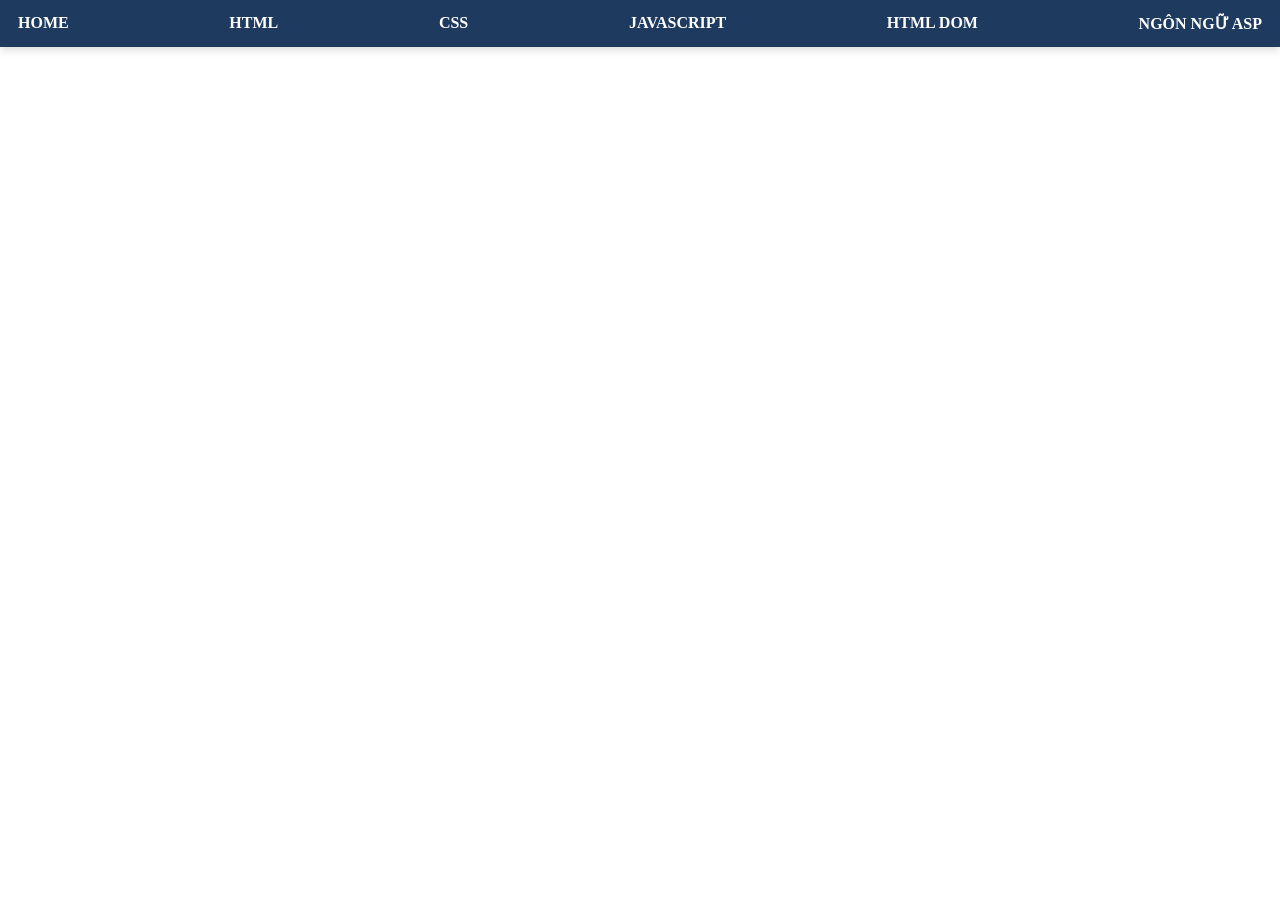
==== index.html @ 04fc5f46 "Update index.html" ====
<html>
    <head>
        <title>Nguyễn Thanh Bình - K244060706</title>
        <style>
            @import url(css/main.css);
        </style>
    </head>
    <body>
        <div id="container">  
        <ul>
        <li><a href="K244060706_NguyenThanhBinh_CV/K244060706_NguyenThanhBinh_CV.html" target="_blank">HOME</a></li>
        <li>
            <a href="#">HTML</a>
        <ul>
        <li>
            <a href="LearnForm/ClientGet.html">Form GET</a>
        </li>
    </ul>
</li>
        <li> <a href="#">CSS</a>
            <ul>
            <li> <a href="ex42/ex42.html">Bài tập 42</a></li>
            <li> <a href="#">GIAO DIỆN VỚI CSS</a></li>
            <li> <a href="#">CSS NÂNG CAO</a></li>
        </ul>
        </li>
        <li> <a href="#">JAVASCRIPT</a>
        <ul>
            <li> <a href="#">LESSON 01</a></li>
            <li> <a href="#">LESSON 02</a></li>
            <li> <a href="#">LESSON 03</a></li>
        </ul>
        </li>
        <li> <a href="#">HTML DOM</a></li>
        <li> <a href="#">NGÔN NGỮ ASP</a></li>


        </ul>

        </div>
    </body>
</html>
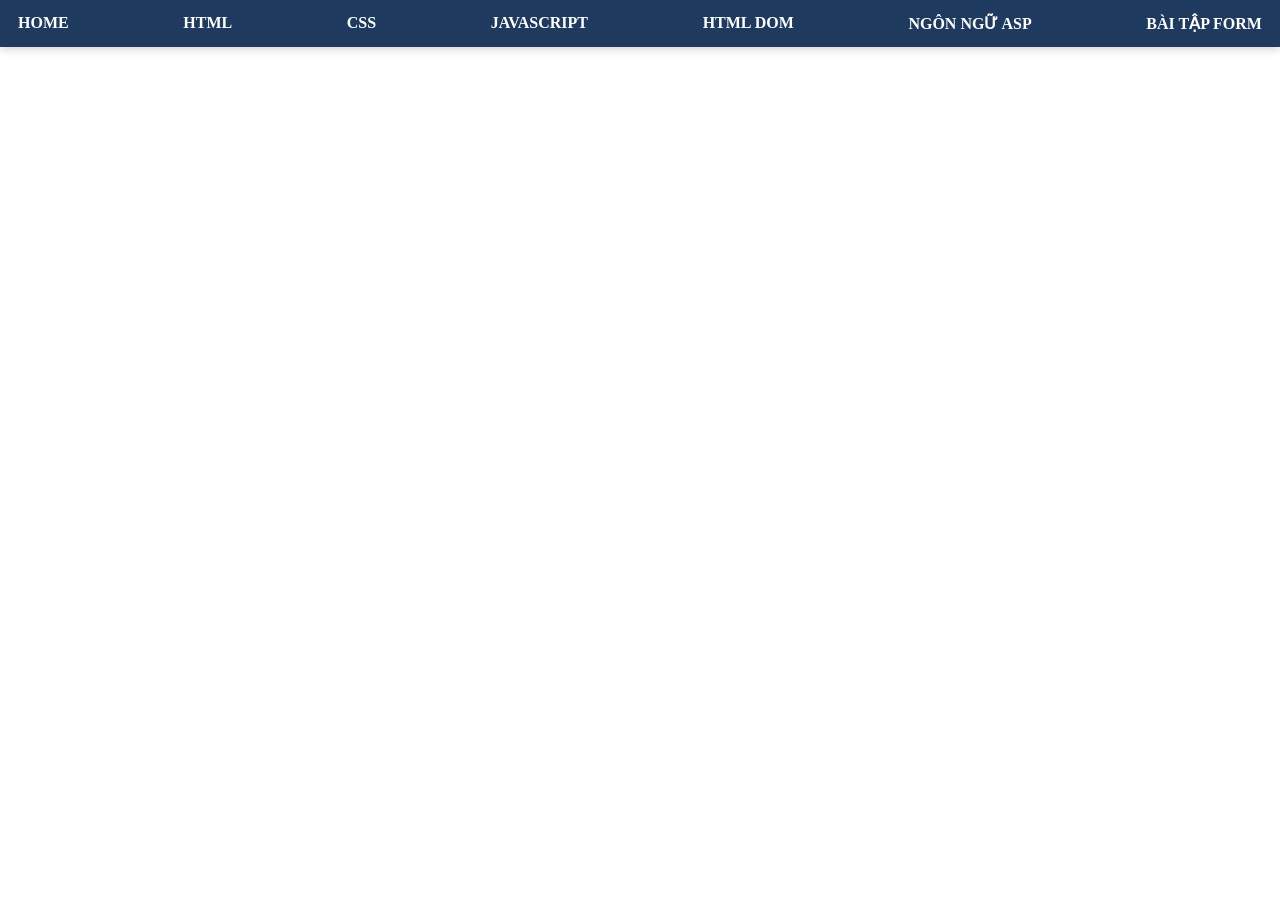
==== commit 2d4303c2: "Update index.html" ====
--- a/index.html
+++ b/index.html
@@ -5,38 +5,75 @@
             @import url(css/main.css);
         </style>
     </head>
+
     <body>
-        <div id="container">  
-        <ul>
-        <li><a href="K244060706_NguyenThanhBinh_CV/K244060706_NguyenThanhBinh_CV.html" target="_blank">HOME</a></li>
-        <li>
-            <a href="#">HTML</a>
-        <ul>
-        <li>
-            <a href="LearnForm/ClientGet.html">Form GET</a>
-        </li>
-    </ul>
-</li>
-        <li> <a href="#">CSS</a>
+        <div id="container">
             <ul>
-            <li> <a href="ex42/ex42.html">Bài tập 42</a></li>
-            <li> <a href="#">GIAO DIỆN VỚI CSS</a></li>
-            <li> <a href="#">CSS NÂNG CAO</a></li>
-        </ul>
-        </li>
-        <li> <a href="#">JAVASCRIPT</a>
-        <ul>
-            <li> <a href="#">LESSON 01</a></li>
-            <li> <a href="#">LESSON 02</a></li>
-            <li> <a href="#">LESSON 03</a></li>
-        </ul>
-        </li>
-        <li> <a href="#">HTML DOM</a></li>
-        <li> <a href="#">NGÔN NGỮ ASP</a></li>
+                <li>
+                    <a href="K244060706_NguyenThanhBinh_CV/K244060706_NguyenThanhBinh_CV.html" target="_blank">HOME</a>
+                </li>
 
+                <li>
+                    <a href="#">HTML</a>
+                    <ul>
+                        <li>
+                            <a href="LearnForm/ClientGet.html">Form GET</a>
+                        </li>
+                        <li>
+                            <a href="LearnForm/contact.html">Contact</a>
+                        </li>
+                    </ul>
+                </li>
 
-        </ul>
+                <li>
+                    <a href="#">CSS</a>
+                    <ul>
+                        <li>
+                            <a href="ex42/ex42.html">Bài tập 42</a>
+                        </li>
+                        <li>
+                            <a href="#">GIAO DIỆN VỚI CSS</a>
+                        </li>
+                        <li>
+                            <a href="#">CSS NÂNG CAO</a>
+                        </li>
+                    </ul>
+                </li>
 
+                <li>
+                    <a href="#">JAVASCRIPT</a>
+                    <ul>
+                        <li>
+                            <a href="#">LESSON 01</a>
+                        </li>
+                        <li>
+                            <a href="#">LESSON 02</a>
+                        </li>
+                        <li>
+                            <a href="#">LESSON 03</a>
+                        </li>
+                    </ul>
+                </li>
+
+                <li>
+                    <a href="#">HTML DOM</a>
+                </li>
+
+                <li>
+                    <a href="#">NGÔN NGỮ ASP</a>
+                </li>
+                <li>
+                    <a href="#">BÀI TẬP FORM</a>
+                        <ul>
+                            <li>
+                                <a href="LearnForm/bai48.html">Bài 48</a>
+                            </li>
+                            <li>
+                                <a href="LearnForm/bai49.html">Bài 49</a>
+                            </li>
+                        </ul>
+                </li>
+            </ul>
         </div>
     </body>
 </html>
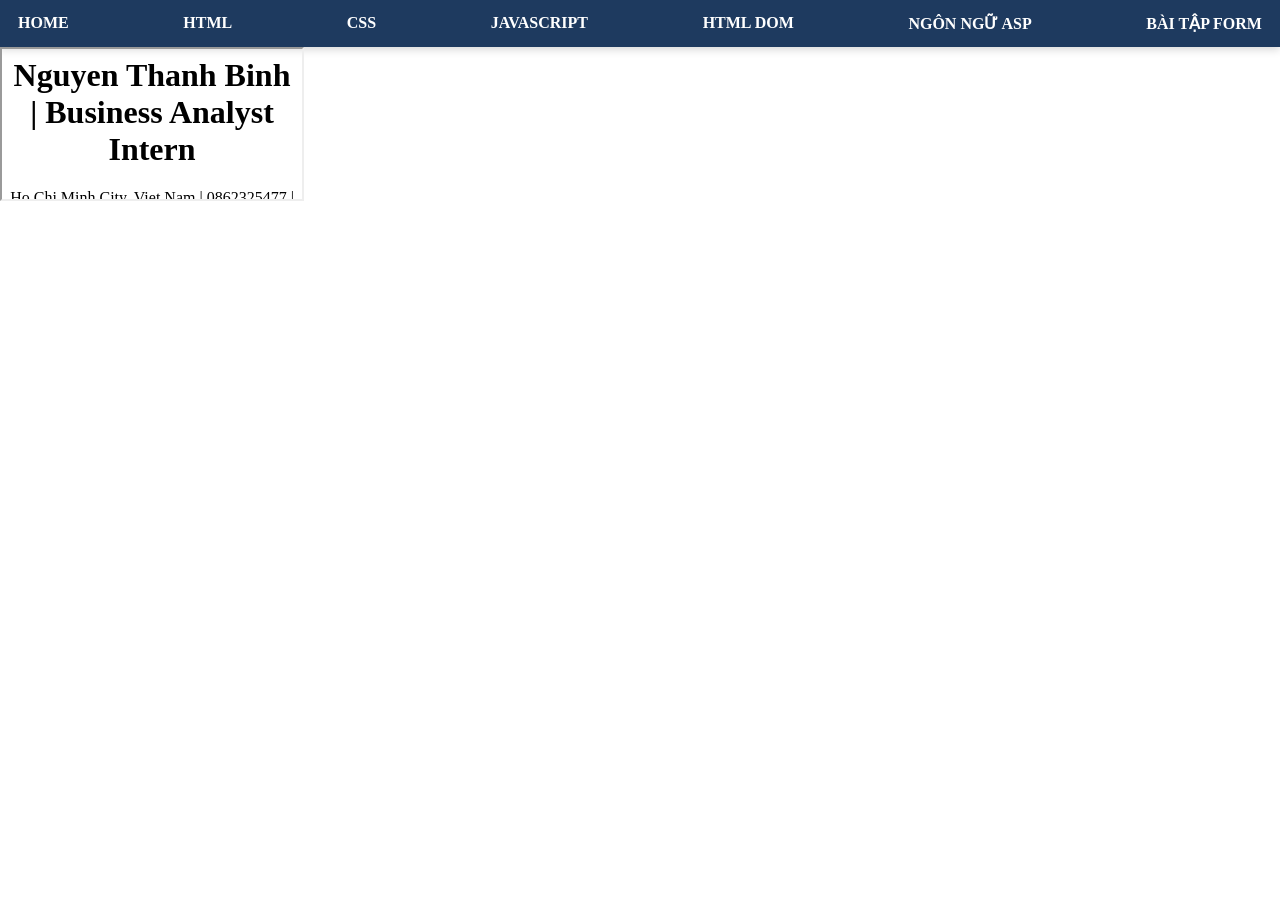
==== commit 3ec1bd72: "Update index.html" ====
--- a/index.html
+++ b/index.html
@@ -1,79 +1,94 @@
-<html>
-    <head>
-        <title>Nguyễn Thanh Bình - K244060706</title>
-        <style>
-            @import url(css/main.css);
-        </style>
-    </head>
+<!DOCTYPE html>
+<html lang="vi">
+<head>
+    <meta charset="UTF-8">
+    <meta name="viewport" content="width=device-width, initial-scale=1.0">
 
-    <body>
-        <div id="container">
-            <ul>
-                <li>
-                    <a href="K244060706_NguyenThanhBinh_CV/K244060706_NguyenThanhBinh_CV.html" target="_blank">HOME</a>
-                </li>
+    <title>Nguyễn Thanh Bình - K244060706</title>
 
-                <li>
-                    <a href="#">HTML</a>
-                    <ul>
-                        <li>
-                            <a href="LearnForm/ClientGet.html">Form GET</a>
-                        </li>
-                        <li>
-                            <a href="LearnForm/contact.html">Contact</a>
-                        </li>
-                    </ul>
-                </li>
+    <link rel="stylesheet" href="css/main.css">
+</head>
 
-                <li>
-                    <a href="#">CSS</a>
-                    <ul>
-                        <li>
-                            <a href="ex42/ex42.html">Bài tập 42</a>
-                        </li>
-                        <li>
-                            <a href="#">GIAO DIỆN VỚI CSS</a>
-                        </li>
-                        <li>
-                            <a href="#">CSS NÂNG CAO</a>
-                        </li>
-                    </ul>
-                </li>
+<body>
+    <div id="container">
+        <ul>
+            <li>
+                <a href="K244060706_NguyenThanhBinh_CV/K244060706_NguyenThanhBinh_CV.html"
+                   target="noiDung">HOME</a>
+            </li>
 
-                <li>
-                    <a href="#">JAVASCRIPT</a>
-                    <ul>
-                        <li>
-                            <a href="#">LESSON 01</a>
-                        </li>
-                        <li>
-                            <a href="#">LESSON 02</a>
-                        </li>
-                        <li>
-                            <a href="#">LESSON 03</a>
-                        </li>
-                    </ul>
-                </li>
+            <li>
+                <a href="#">HTML</a>
+                <ul>
+                    <li>
+                        <a href="LearnForm/ClientGet.html"
+                           target="noiDung">Form GET</a>
+                    </li>
+                    <li>
+                        <a href="LearnForm/contact.html"
+                           target="noiDung">Contact</a>
+                    </li>
+                </ul>
+            </li>
 
-                <li>
-                    <a href="#">HTML DOM</a>
-                </li>
+            <li>
+                <a href="#">CSS</a>
+                <ul>
+                    <li>
+                        <a href="ex42/ex42.html"
+                           target="noiDung">Bài tập 42</a>
+                    </li>
+                    <li>
+                        <a href="#">GIAO DIỆN VỚI CSS</a>
+                    </li>
+                    <li>
+                        <a href="#">CSS NÂNG CAO</a>
+                    </li>
+                </ul>
+            </li>
 
-                <li>
-                    <a href="#">NGÔN NGỮ ASP</a>
-                </li>
-                <li>
-                    <a href="#">BÀI TẬP FORM</a>
-                        <ul>
-                            <li>
-                                <a href="LearnForm/bai48.html">Bài 48</a>
-                            </li>
-                            <li>
-                                <a href="LearnForm/bai49.html">Bài 49</a>
-                            </li>
-                        </ul>
-                </li>
-            </ul>
-        </div>
-    </body>
+            <li>
+                <a href="#">JAVASCRIPT</a>
+                <ul>
+                    <li><a href="#">LESSON 01</a></li>
+                    <li><a href="#">LESSON 02</a></li>
+                    <li><a href="#">LESSON 03</a></li>
+                </ul>
+            </li>
+
+            <li>
+                <a href="#">HTML DOM</a>
+            </li>
+
+            <li>
+                <a href="#">NGÔN NGỮ ASP</a>
+            </li>
+
+            <li>
+                <a href="#">BÀI TẬP FORM</a>
+                <ul>
+                    <li>
+                        <a href="ex48/register.html"
+                           target="noiDung">Bài 48</a>
+                    </li>
+                    <li>
+                        <a href="ex49/Online_Classified.html"
+                           target="noiDung">Bài 49</a>
+                    </li>
+                    <li>
+                        <a href="ex50/ex50.html"
+                           target="noiDung">Bài 50</a>
+                    </li>
+                </ul>
+            </li>
+        </ul>
+    </div>
+
+    <iframe
+        id="noiDung"
+        name="noiDung"
+        title="Nội dung bài tập"
+        src="K244060706_NguyenThanhBinh_CV/K244060706_NguyenThanhBinh_CV.html">
+    </iframe>
+</body>
 </html>
--- a/css/main.css
+++ b/css/main.css
@@ -0,0 +1,64 @@
+* {
+    margin: 0;
+    padding: 0;
+    box-sizing: border-box;
+}
+
+#container {
+    width: 100%;
+    background: #1e3a5f;
+    box-shadow: 0 3px 8px rgba(0, 0, 0, 0.15);
+}
+
+
+#container ul {
+    display: flex;
+    justify-content: space-between;
+    width: 100%;
+    list-style: none;
+}
+
+#container ul li {
+    position: relative;
+}
+
+#container ul li a {
+    display: block;
+    padding: 14px 18px;
+    color: #ffffff;
+    font-weight: bold;
+    text-decoration: none;
+    white-space: nowrap;
+    transition: background 0.2s, color 0.2s;
+}
+
+#container ul li a:hover {
+    color: #ffffff;
+    background: #3178b9;
+}
+
+
+#container li ul {
+    position: absolute;
+    top: 100%;
+    left: 0;
+    z-index: 10;
+    display: none;
+    width: 180px;
+    list-style: none;
+    background: #264b73;
+    box-shadow: 0 4px 10px rgba(0, 0, 0, 0.2);
+}
+
+#container li:hover > ul {
+    display: block;
+}
+
+#container li ul li {
+    width: 100%;
+    border-bottom: 1px solid #426487;
+}
+
+#container li ul li:last-child {
+    border-bottom: none;
+}
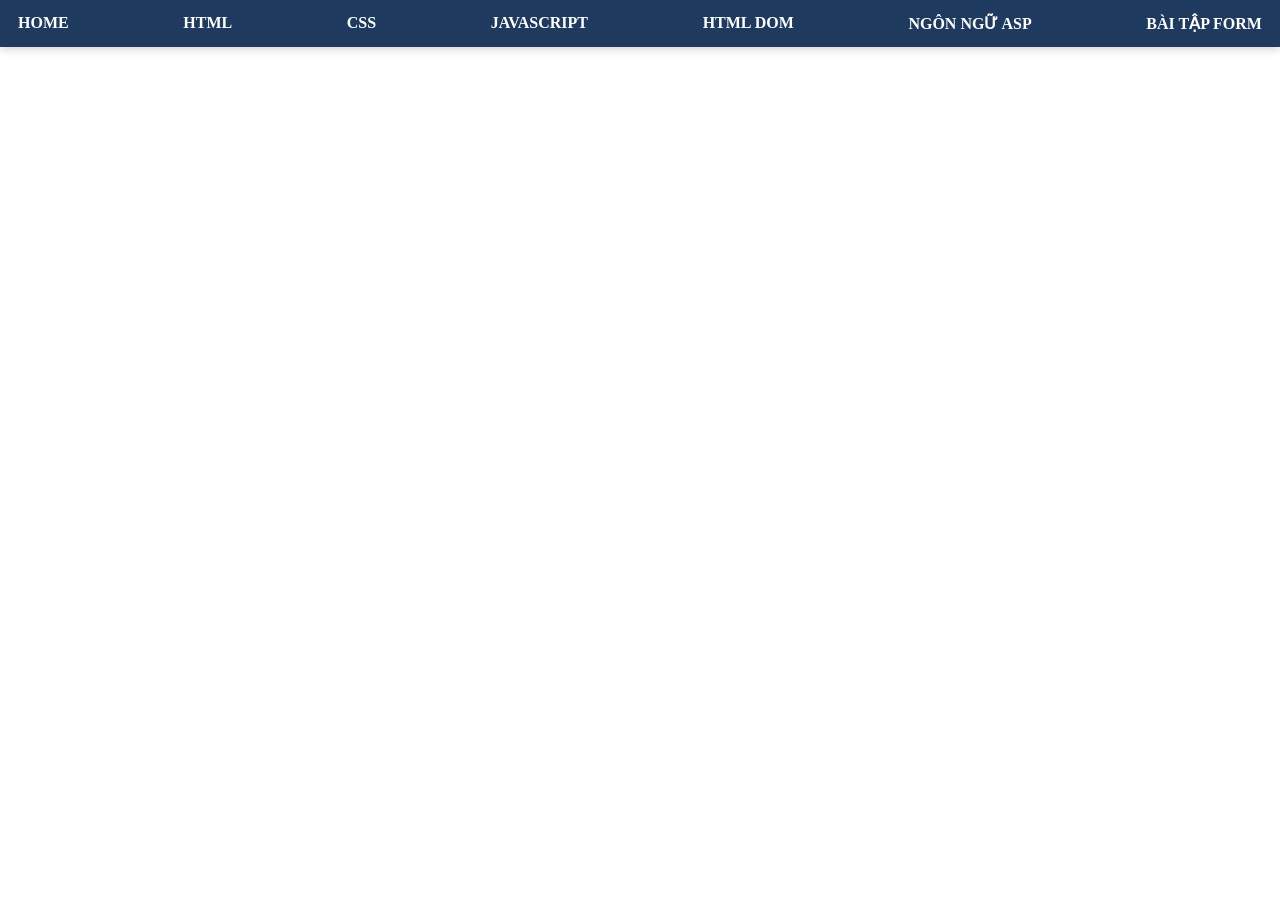
==== commit be42b046: "Update index.html" ====
--- a/index.html
+++ b/index.html
@@ -88,7 +88,7 @@
         id="noiDung"
         name="noiDung"
         title="Nội dung bài tập"
-        src="K244060706_NguyenThanhBinh_CV/K244060706_NguyenThanhBinh_CV.html">
+        src="about:blank">
     </iframe>
 </body>
 </html>
--- a/css/main.css
+++ b/css/main.css
@@ -4,14 +4,30 @@
     box-sizing: border-box;
 }
 
+html,
+body {
+    height: 100%;
+}
+
+body {
+    display: flex;
+    flex-direction: column;
+    height: 100vh;
+    overflow: hidden;
+}
+
+/* Header */
 #container {
     width: 100%;
+    flex: 0 0 auto;
+    position: relative;
+    z-index: 10;
     background: #1e3a5f;
     box-shadow: 0 3px 8px rgba(0, 0, 0, 0.15);
 }
 
-
-#container ul {
+/* Menu chính */
+#container > ul {
     display: flex;
     justify-content: space-between;
     width: 100%;
@@ -37,7 +53,7 @@
     background: #3178b9;
 }
 
-
+/* Dropdown */
 #container li ul {
     position: absolute;
     top: 100%;
@@ -50,7 +66,8 @@
     box-shadow: 0 4px 10px rgba(0, 0, 0, 0.2);
 }
 
-#container li:hover > ul {
+#container li:hover > ul,
+#container li:focus-within > ul {
     display: block;
 }
 
@@ -61,4 +78,45 @@
 
 #container li ul li:last-child {
     border-bottom: none;
-}+}
+
+/* Dropdown cuối cùng không tràn ra mép phải */
+#container > ul > li:last-child > ul {
+    left: auto;
+    right: 0;
+}
+
+/* Nội dung hiển thị bên dưới header */
+#noiDung {
+    display: block;
+    width: 100%;
+    flex: 1;
+    min-height: 0;
+    border: none;
+    background: #ffffff;
+}
+html,
+body {
+    height: 100%;
+}
+
+body {
+    display: flex;
+    flex-direction: column;
+    height: 100vh;
+    overflow: hidden;
+}
+
+#container {
+    flex: 0 0 auto;
+    position: relative;
+    z-index: 10;
+}
+
+#noiDung {
+    display: block;
+    width: 100%;
+    flex: 1;
+    min-height: 0;
+    border: 0;
+}
